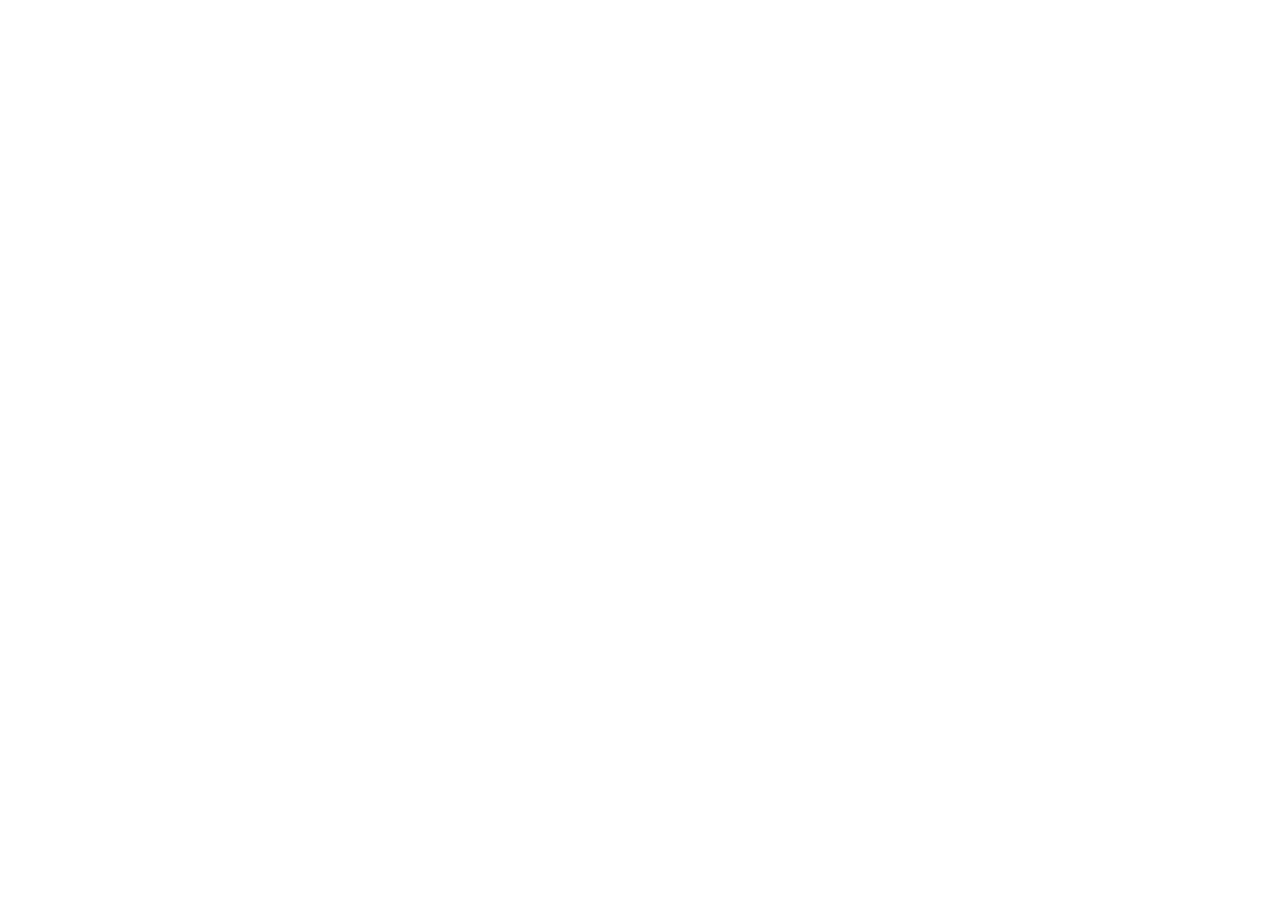
==== index.html @ 2c7422fb "boilerplate" ====
<!DOCTYPE html>
<html lang="en">
<head>
    <meta charset="UTF-8">
    <meta name="viewport" content="width=device-width, initial-scale=1.0">
    <title>Pet-Owner-Sign-Up</title>
</head>
<body>
    

    
</body>
</html>
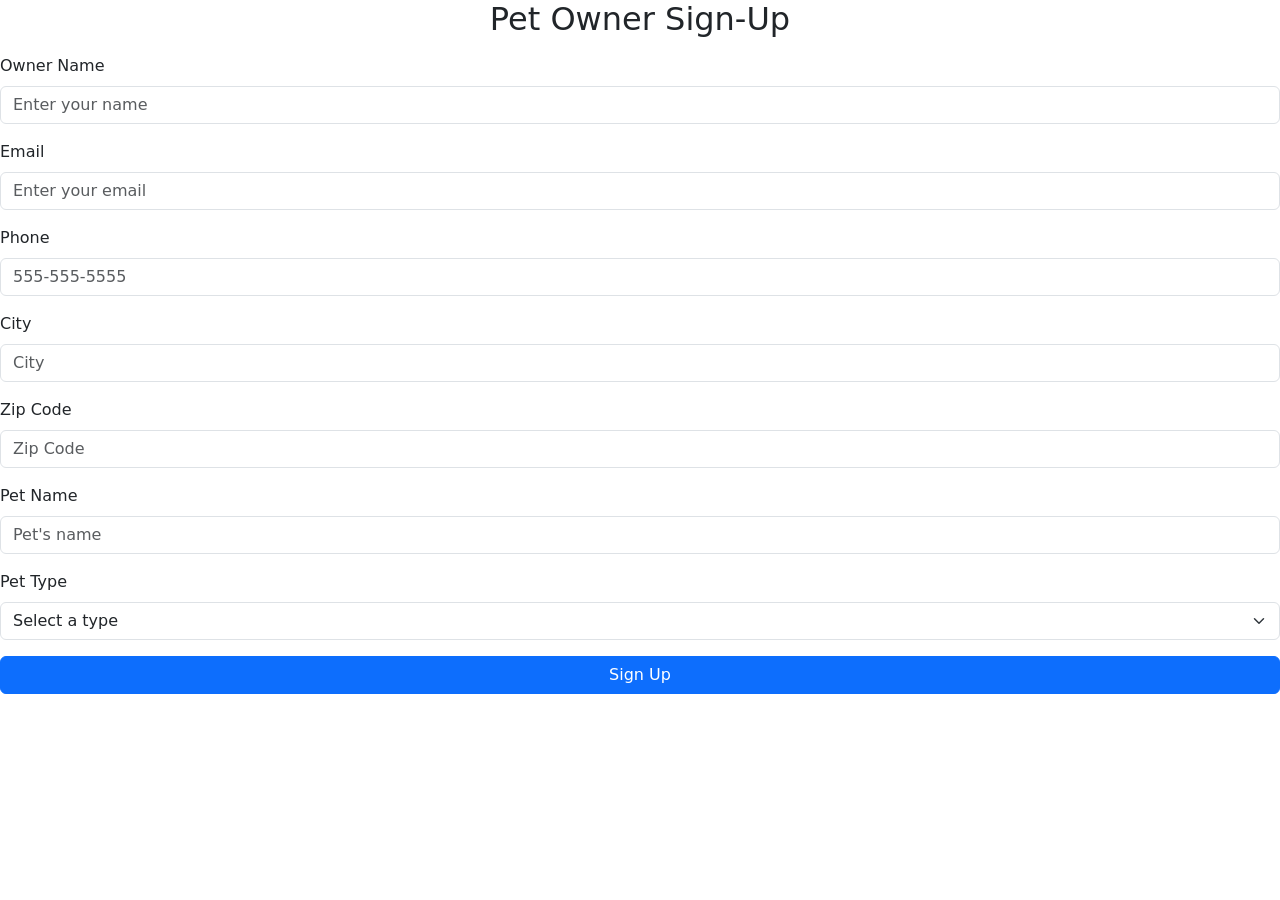
==== commit f0478510: "day 1" ====
--- a/index.html
+++ b/index.html
@@ -1,13 +1,68 @@
 <!DOCTYPE html>
 <html lang="en">
 <head>
-    <meta charset="UTF-8">
-    <meta name="viewport" content="width=device-width, initial-scale=1.0">
-    <title>Pet-Owner-Sign-Up</title>
+  <meta charset="UTF-8" />
+  <meta name="viewport" content="width=device-width, initial-scale=1.0" />
+  <title>Pet Owner Sign-Up</title>
+  <link 
+    href="https://cdn.jsdelivr.net/npm/bootstrap@5.3.0/dist/css/bootstrap.min.css" 
+    rel="stylesheet"
+  >
 </head>
 <body>
-    
 
-    
+  <form id="petForm">
+    <h2 class="mb-3 text-center">Pet Owner Sign-Up</h2>
+
+    <!-- Owner Info -->
+    <div class="mb-3">
+      <label for="name" class="form-label">Owner Name</label>
+      <input type="text" id="name" class="form-control" placeholder="Enter your name">
+    </div>
+
+    <div class="mb-3">
+      <label for="email" class="form-label">Email</label>
+      <input type="email" id="email" class="form-control" placeholder="Enter your email">
+    </div>
+
+    <div class="mb-3">
+      <label for="phone" class="form-label">Phone</label>
+      <input type="tel" id="phone" class="form-control" placeholder="555-555-5555">
+    </div>
+
+    <div class="mb-3">
+      <label for="city" class="form-label">City</label>
+      <input type="text" id="city" class="form-control" placeholder="City">
+    </div>
+
+    <div class="mb-3">
+      <label for="zip" class="form-label">Zip Code</label>
+      <input type="text" id="zip" class="form-control" placeholder="Zip Code">
+    </div>
+
+    <!-- Pet Info -->
+    <div class="mb-3">
+      <label for="petName" class="form-label">Pet Name</label>
+      <input type="text" id="petName" class="form-control" placeholder="Pet's name">
+    </div>
+
+    <!-- Bonus Task: Pet Type -->
+    <div class="mb-3">
+      <label for="petType" class="form-label">Pet Type</label>
+      <select id="petType" class="form-select">
+        <option value="">Select a type</option>
+        <option value="Dog">Dog</option>
+        <option value="Cat">Cat</option>
+        <option value="Fish">Fish</option>
+        <option value="Bird">Bird</option>
+        <option value="Bird">Horse</option>
+      </select>
+    </div>
+
+    <!-- IMPORTANT: type="button", not submit -->
+    <button type="button" id="saveBtn" class="btn btn-primary w-100">Sign Up</button>
+  </form>
+
+  <script src="script.js"></script>
 </body>
-</html>+</html>
